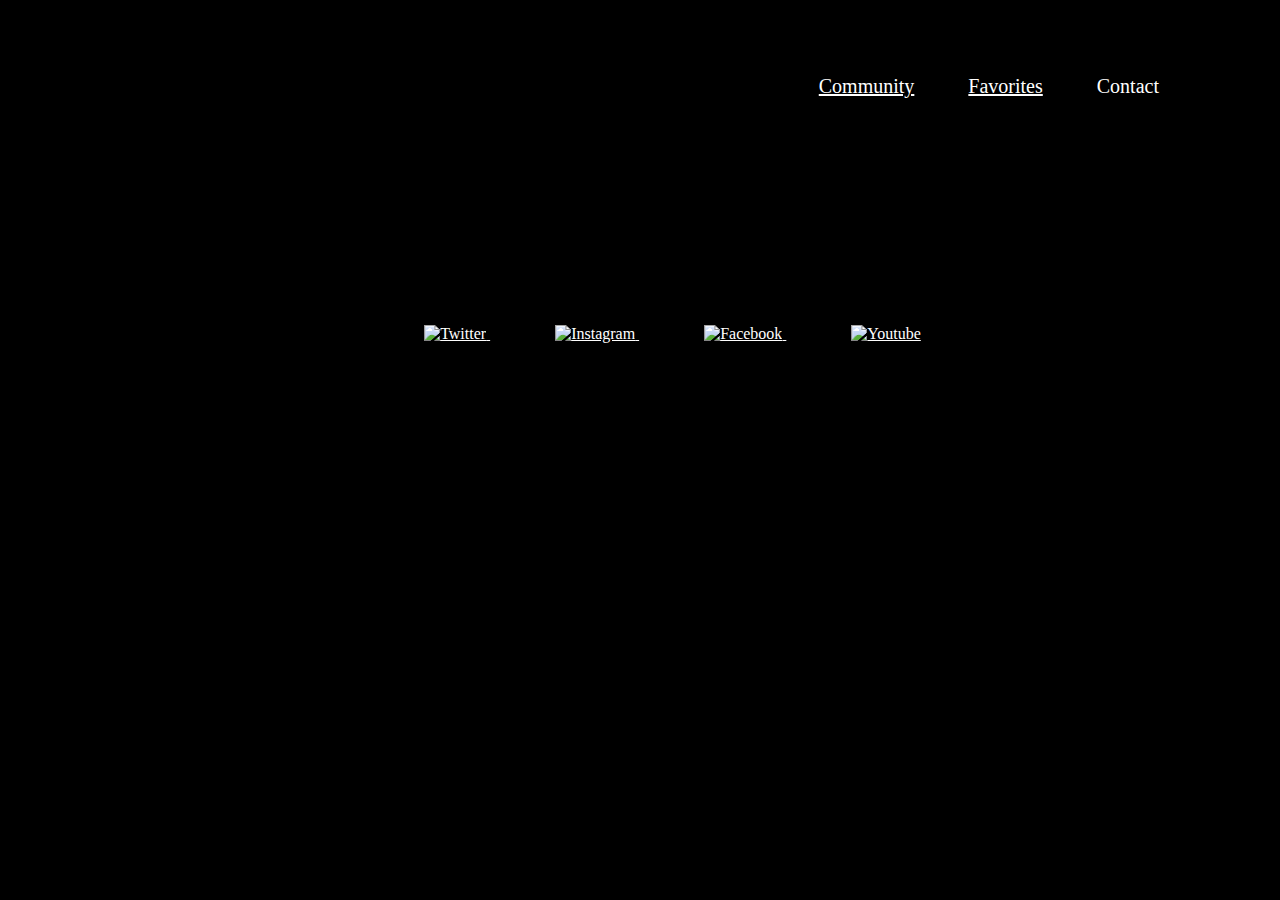
==== community.html @ f1462a89 "Add files via upload" ====
<!DOCTYPE html>
<html lang="en">
    <head>
        <meta charset="utf-8">
        <meta name="viewport" content="width=device-width, initial-scale=1, shrink-to-fit=no">
        <link rel="stylesheet" href="https://stackpath.bootstrapcdn.com/bootstrap/4.5.0/css/bootstrap.min.css"
            integrity="sha384-9aIt2nRpC12Uk9gS9baDl411NQApFmC26EwAOH8WgZl5MYYxFfc+NcPb1dKGj7Sk" crossorigin="anonymous">
    ​<title>Community</title>
    <style>
        body{
            background-color: black;
            margin: 2em 6em;
            font-family: Georgia, "Times New Roman", Times, serif;
        }

        ul{
                list-style-type: disc;
                color:#FFFFFF;
            }

        li{
            color: white;
            padding-bottom: 15px;
        }

        .img-container{
            position:relative;
            height: 100%;
            width:100%;
            position:absolute;
            top:0;
            left:0;
            right:0;
            bottom:0;
            margin:auto;
            text-align: center;
            display:block;
            margin-bottom: auto;
            height: 250px;
            float: left;
        }

        .img-container a{
            padding-bottom: 15px;
            margin-block-start: 1em;
            margin-block-end: 1em;
            margin-inline-start: 0px;
            margin-inline-end: 0px;
            padding-inline-start: 65px;
            color:white;
}
a:hover{
    color: palegreen;}

        *{transition:all 0.3s ease-in-out;}

.container{
  clear:both;
  overflow:auto;
}

nav{float:right;}

.logo img{float:left;}

#section ul li{
  display: inline-block; 
  padding:10px;
  font-size:20px; 
  font-family:raleway;
  padding: 9px 25px;
}
 
a{
    color:white;
}

a:hover{
    text-decoration: none;
    color: palegreen;
}
    </style>
<body>
    <div class="img-container"><a href="https://twitter.com/CallofDuty/"> <img alt="Twitter" src="Photos/download.png"
       width="130" height="100">
    </a>
    <a href="https://www.instagram.com/callofduty/">
        <img alt="Instagram" src="Photos/ig-logo-email.png"
        width="130" height="100">
     </a>
     <a href="https://www.facebook.com/CallofDuty/?brand_redir=207314286687668/">
        <img alt="Facebook" src="Photos/f_logo_RGB-Hex-Blue_512.png"
        width="130" height="100">
     </a>
     <a href="https://www.youtube.com/c/CODLeague/featured/">
        <img alt="Youtube" src="Photos/de1c91788be0d791135736995109272a.png"
        width="150" height="150">
     </a>
    </div>

    <div class="logo"><a href="index.html">
        <img src="Photos/963209-cod1logo.jpg" alt="" width="130"/></a>
        </div>
      <nav>
          <div id="section">
        <ul>
        <li><a href="community.html">Community</a></li>
        <li><a href="favorite.html">Favorites</a></li>
        <li>Contact</li>
        </ul>
          </div>
        </nav>
      </div>
</body>
</html>
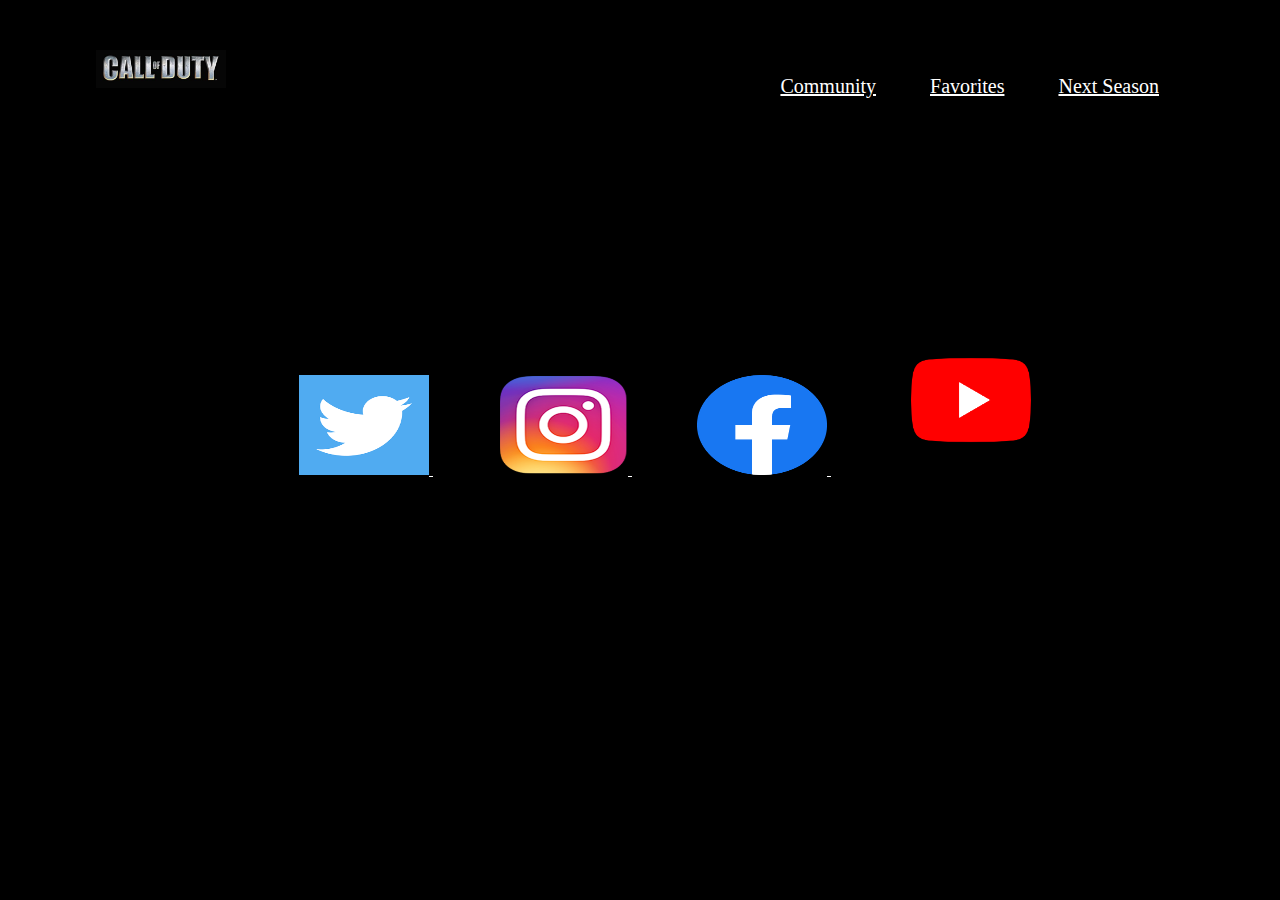
==== commit 6ff41aed: "Add files via upload" ====
--- a/community.html
+++ b/community.html
@@ -1,6 +1,7 @@
 <!DOCTYPE html>
 <html lang="en">
     <head>
+        <link rel="icon" type="image/png" href="img/favicon.png.png">
         <meta charset="utf-8">
         <meta name="viewport" content="width=device-width, initial-scale=1, shrink-to-fit=no">
         <link rel="stylesheet" href="https://stackpath.bootstrapcdn.com/bootstrap/4.5.0/css/bootstrap.min.css"
@@ -50,7 +51,8 @@
             color:white;
 }
 a:hover{
-    color: palegreen;}
+    color:rgb(26, 3, 53);
+    }
 
         *{transition:all 0.3s ease-in-out;}
 
@@ -77,7 +79,7 @@
 
 a:hover{
     text-decoration: none;
-    color: palegreen;
+    color: rgb(26, 3, 53);
 }
     </style>
 <body>
@@ -106,7 +108,7 @@
         <ul>
         <li><a href="community.html">Community</a></li>
         <li><a href="favorite.html">Favorites</a></li>
-        <li>Contact</li>
+        <li><a href="next.html">Next Season</a></li>
         </ul>
           </div>
         </nav>
